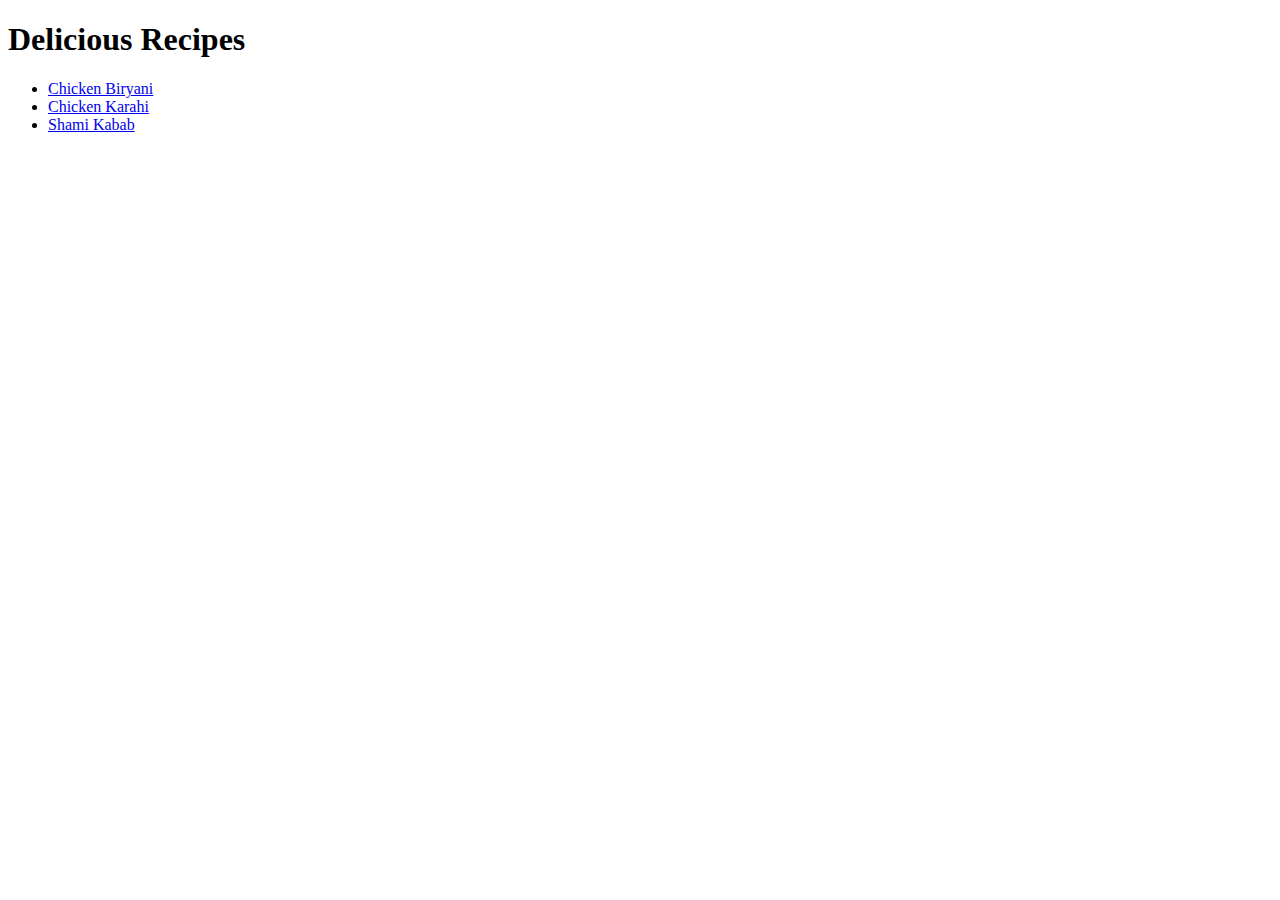
==== index.html @ 5dcc212a "Add chicken biryani recipe" ====
<!DOCTYPE html>

<html lang="en">
  <head>
    <meta charset="utf-8" />
    <meta name="viewport" content="width=device-width, initial-scale=1.0" />
    <title>Delicious Recipes</title>
  </head>

  <body>
    <h1>Delicious Recipes</h1>
    <ul>
      <li><a href="./recipes/chicken-biryani.html">Chicken Biryani</a></li>
      <li><a href="./recipes/chicken-karahi.html">Chicken Karahi</a></li>
      <li><a href="./recipes/shami-kabab.html">Shami Kabab</a></li>
    </ul>
    
  </body>
</html>
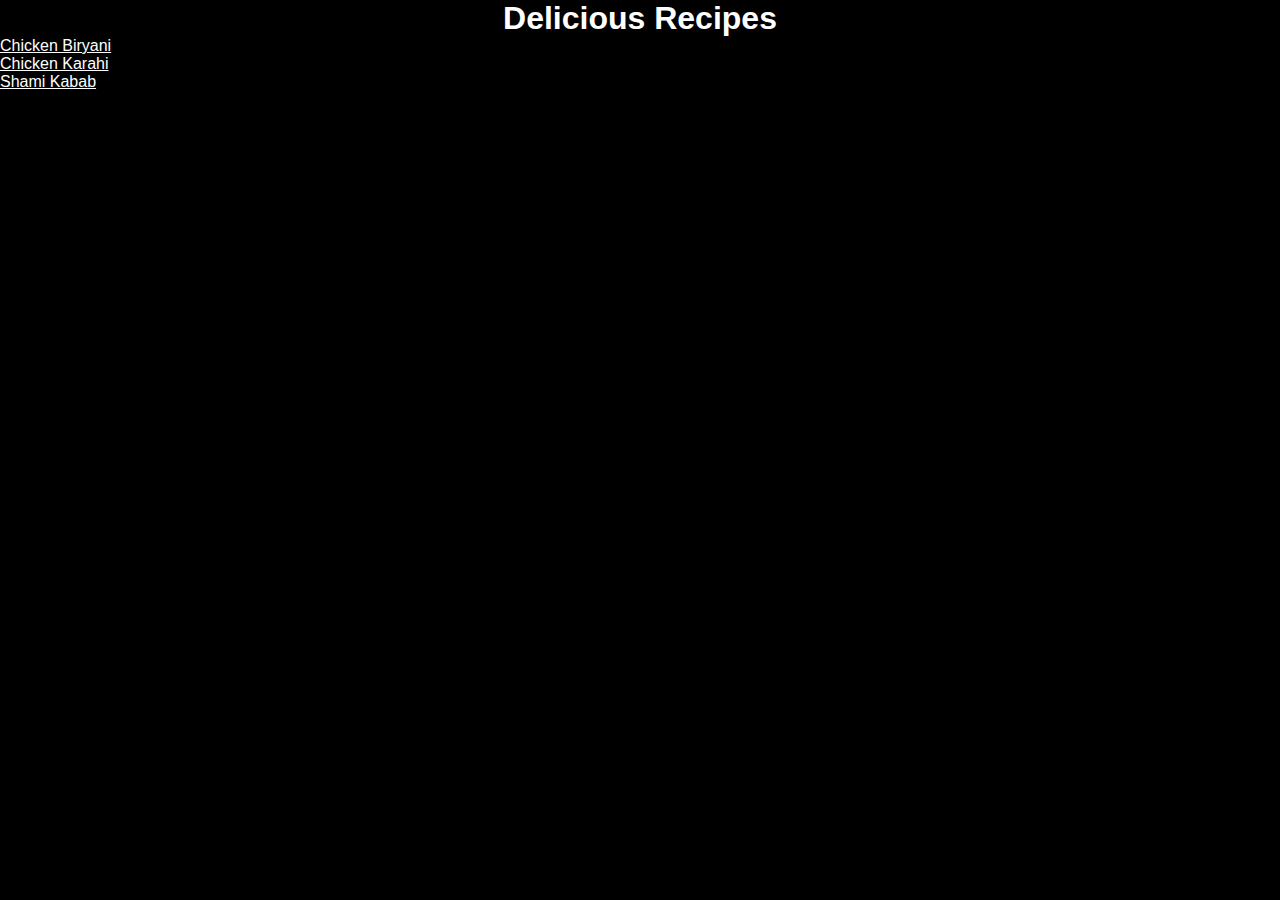
==== commit d1e65663: "Add some styles to the site" ====
--- a/index.html
+++ b/index.html
@@ -5,6 +5,7 @@
     <meta charset="utf-8" />
     <meta name="viewport" content="width=device-width, initial-scale=1.0" />
     <title>Delicious Recipes</title>
+    <link rel="stylesheet" href="css/styles.css">
   </head>
 
   <body>
@@ -14,6 +15,5 @@
       <li><a href="./recipes/chicken-karahi.html">Chicken Karahi</a></li>
       <li><a href="./recipes/shami-kabab.html">Shami Kabab</a></li>
     </ul>
-    
   </body>
 </html>
--- a/css/styles.css
+++ b/css/styles.css
@@ -0,0 +1,16 @@
+*{
+    padding: 0px;
+    margin: 0px;
+    box-sizing: border-box;
+    font-family: 'Segoe UI', Tahoma, Geneva, Verdana, sans-serif;
+    color: white;
+}
+
+body{
+    background-color: black;
+}
+
+h1{
+    color: white;
+    text-align: center;
+}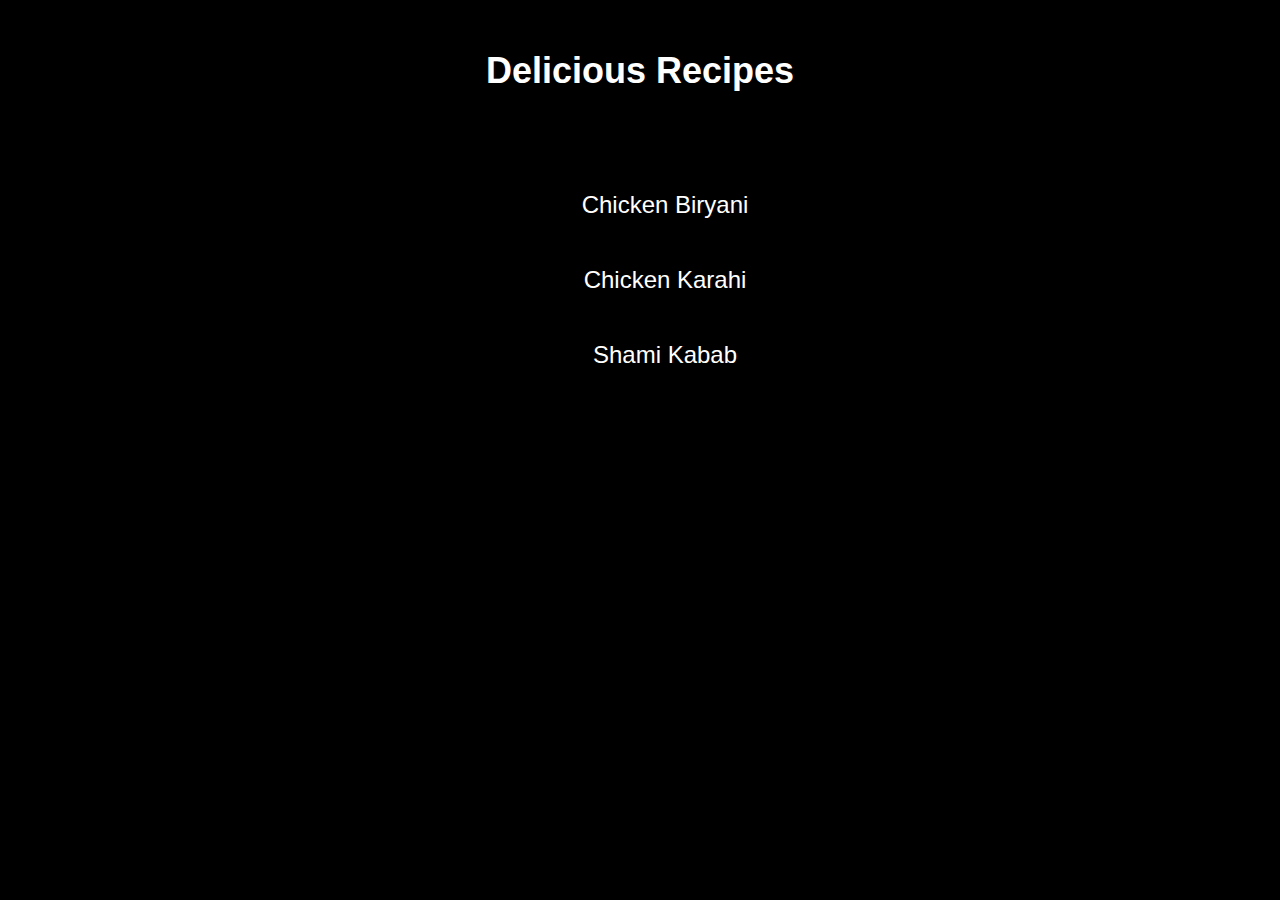
==== commit a489df56: "Sprinkle some css to make the website more appealing" ====
--- a/index.html
+++ b/index.html
@@ -2,18 +2,24 @@
 
 <html lang="en">
   <head>
-    <meta charset="utf-8" />
-    <meta name="viewport" content="width=device-width, initial-scale=1.0" />
+    <meta charset="utf-8"/>
+    <meta name="viewport" content="width=device-width, initial-scale=1.0"/>
     <title>Delicious Recipes</title>
-    <link rel="stylesheet" href="css/styles.css">
+    <link rel="stylesheet" href="css/styles.css"/>
   </head>
 
   <body>
-    <h1>Delicious Recipes</h1>
-    <ul>
-      <li><a href="./recipes/chicken-biryani.html">Chicken Biryani</a></li>
-      <li><a href="./recipes/chicken-karahi.html">Chicken Karahi</a></li>
-      <li><a href="./recipes/shami-kabab.html">Shami Kabab</a></li>
+    <h1 class="main-page-heading">Delicious Recipes</h1>
+    <ul class="main-page-navigation">
+      <li class="main-page-links">
+        <a href="./recipes/chicken-biryani.html">Chicken Biryani</a>
+      </li>
+      <li class="main-page-links">
+        <a href="./recipes/chicken-karahi.html">Chicken Karahi</a>
+      </li>
+      <li class="main-page-links">
+        <a href="./recipes/shami-kabab.html">Shami Kabab</a>
+      </li>
     </ul>
   </body>
-</html>
+</html>--- a/css/styles.css
+++ b/css/styles.css
@@ -1,16 +1,87 @@
-*{
-    padding: 0px;
-    margin: 0px;
-    box-sizing: border-box;
-    font-family: 'Segoe UI', Tahoma, Geneva, Verdana, sans-serif;
-    color: white;
+* {
+  padding: 0;
+  margin: 0;
+  box-sizing: border-box;
+  font-family: "Segoe UI", Tahoma, Geneva, Verdana, sans-serif;
+  color: white;
+  user-select: none;
 }
 
-body{
-    background-color: black;
+body {
+  background-color: black;
 }
 
-h1{
-    color: white;
-    text-align: center;
-}+h1 {
+  text-align: center;
+  font-size: 36px;
+}
+
+h2 {
+  font-size: 24px;
+  margin: 75px 50px 25px;
+}
+
+p {
+  margin: auto 50px auto;
+}
+
+li {
+  margin-left: 50px;
+  line-height: 25px;
+  margin-bottom: 40px;
+}
+
+.main-page-heading {
+  margin-top: 50px;
+  margin-bottom: 100px;
+}
+
+.main-page-navigation a {
+  text-decoration: none;
+}
+
+.main-page-navigation a:hover {
+  color: red;
+}
+
+.main-page-navigation li {
+  margin-top: 50px;
+  font-size: 24px;
+  text-align: center;
+  list-style-type: none;
+}
+
+.main-content {
+  margin: 0 auto;
+  width: 75%;
+}
+
+.recipe-heading {
+  margin: 50px;
+}
+
+.recipe-picture {
+  display: block;
+  margin: 0 auto 150px;
+  border: 10px double aqua;
+  width: 50%;
+  height: 50%;
+}
+
+.source-links li {
+  list-style-type: none;
+  margin-left: 50px;
+  margin-bottom: 20px;
+}
+
+.source-links a {
+  color: gray;
+}
+
+.home-link {
+  display: inline-block;
+  margin-top: 30px;
+  margin-left: 50px;
+  margin-bottom: 30px;
+  color: gray;
+}
